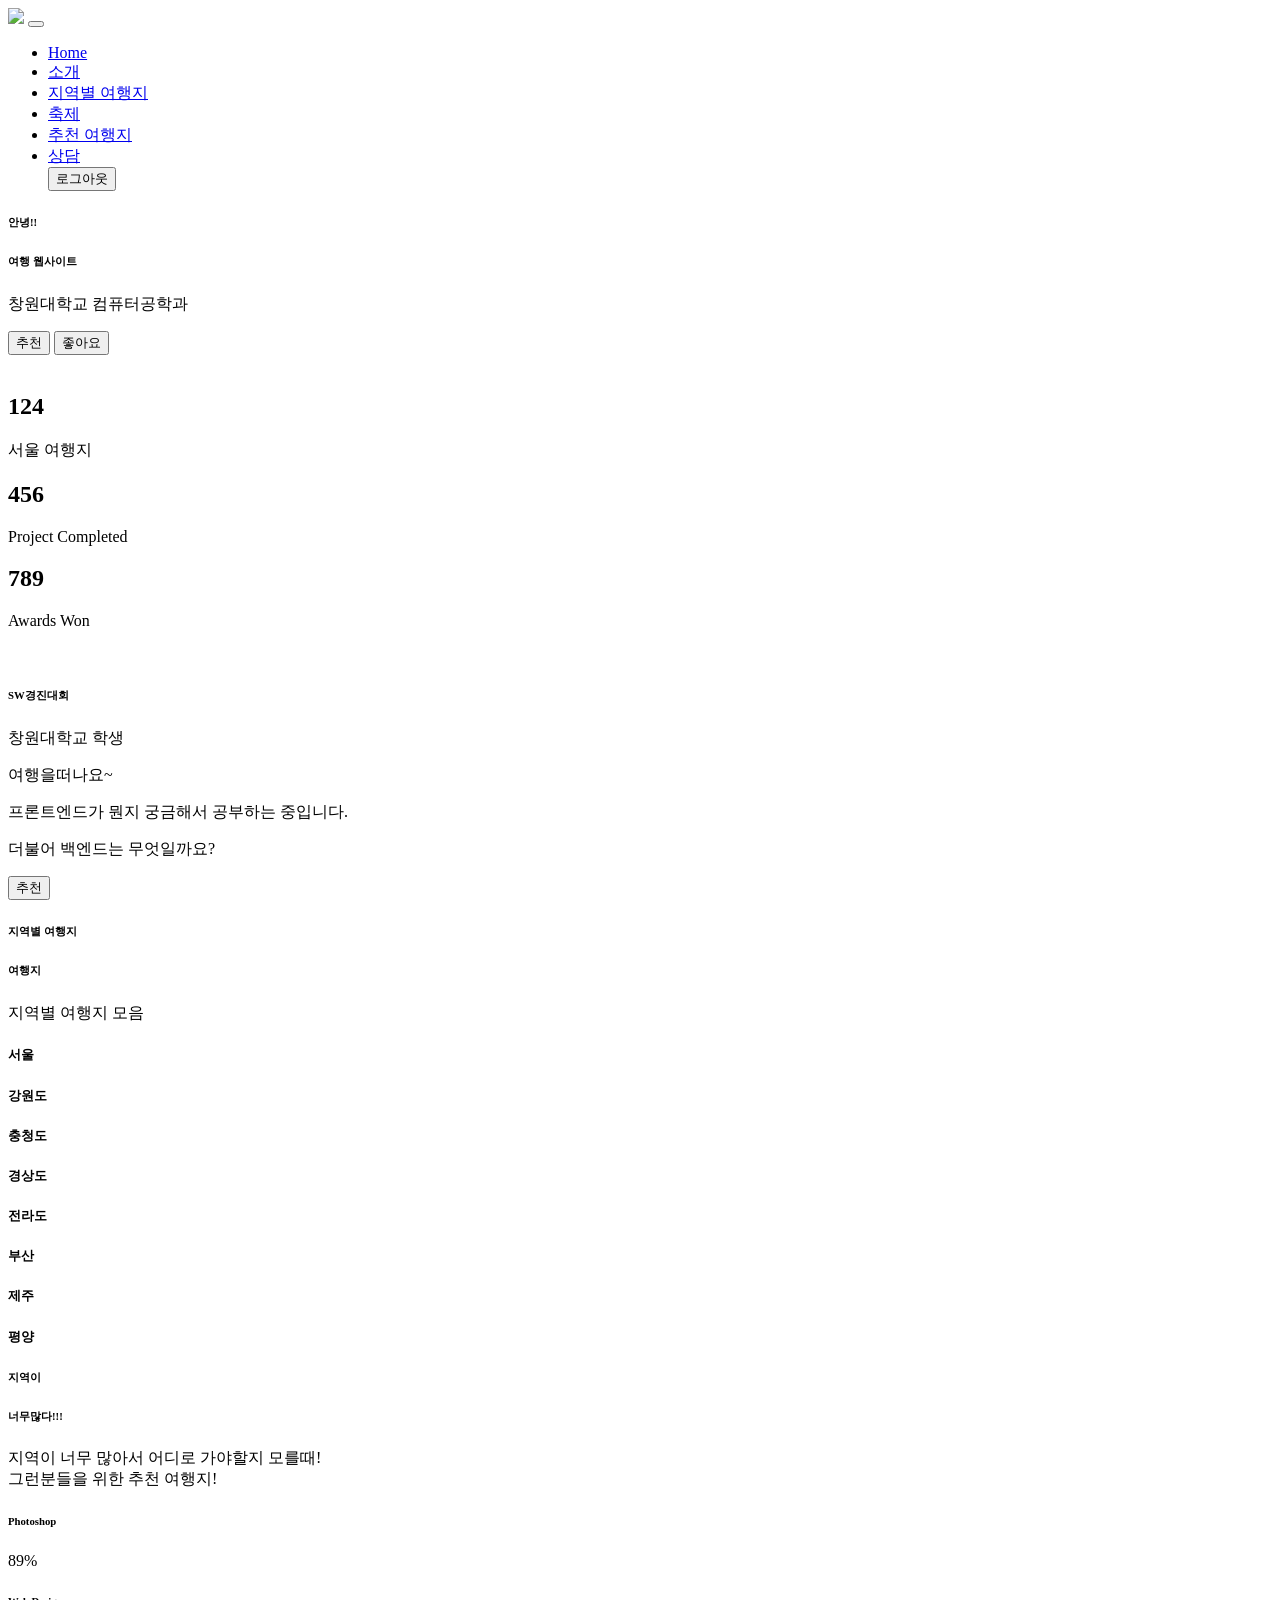
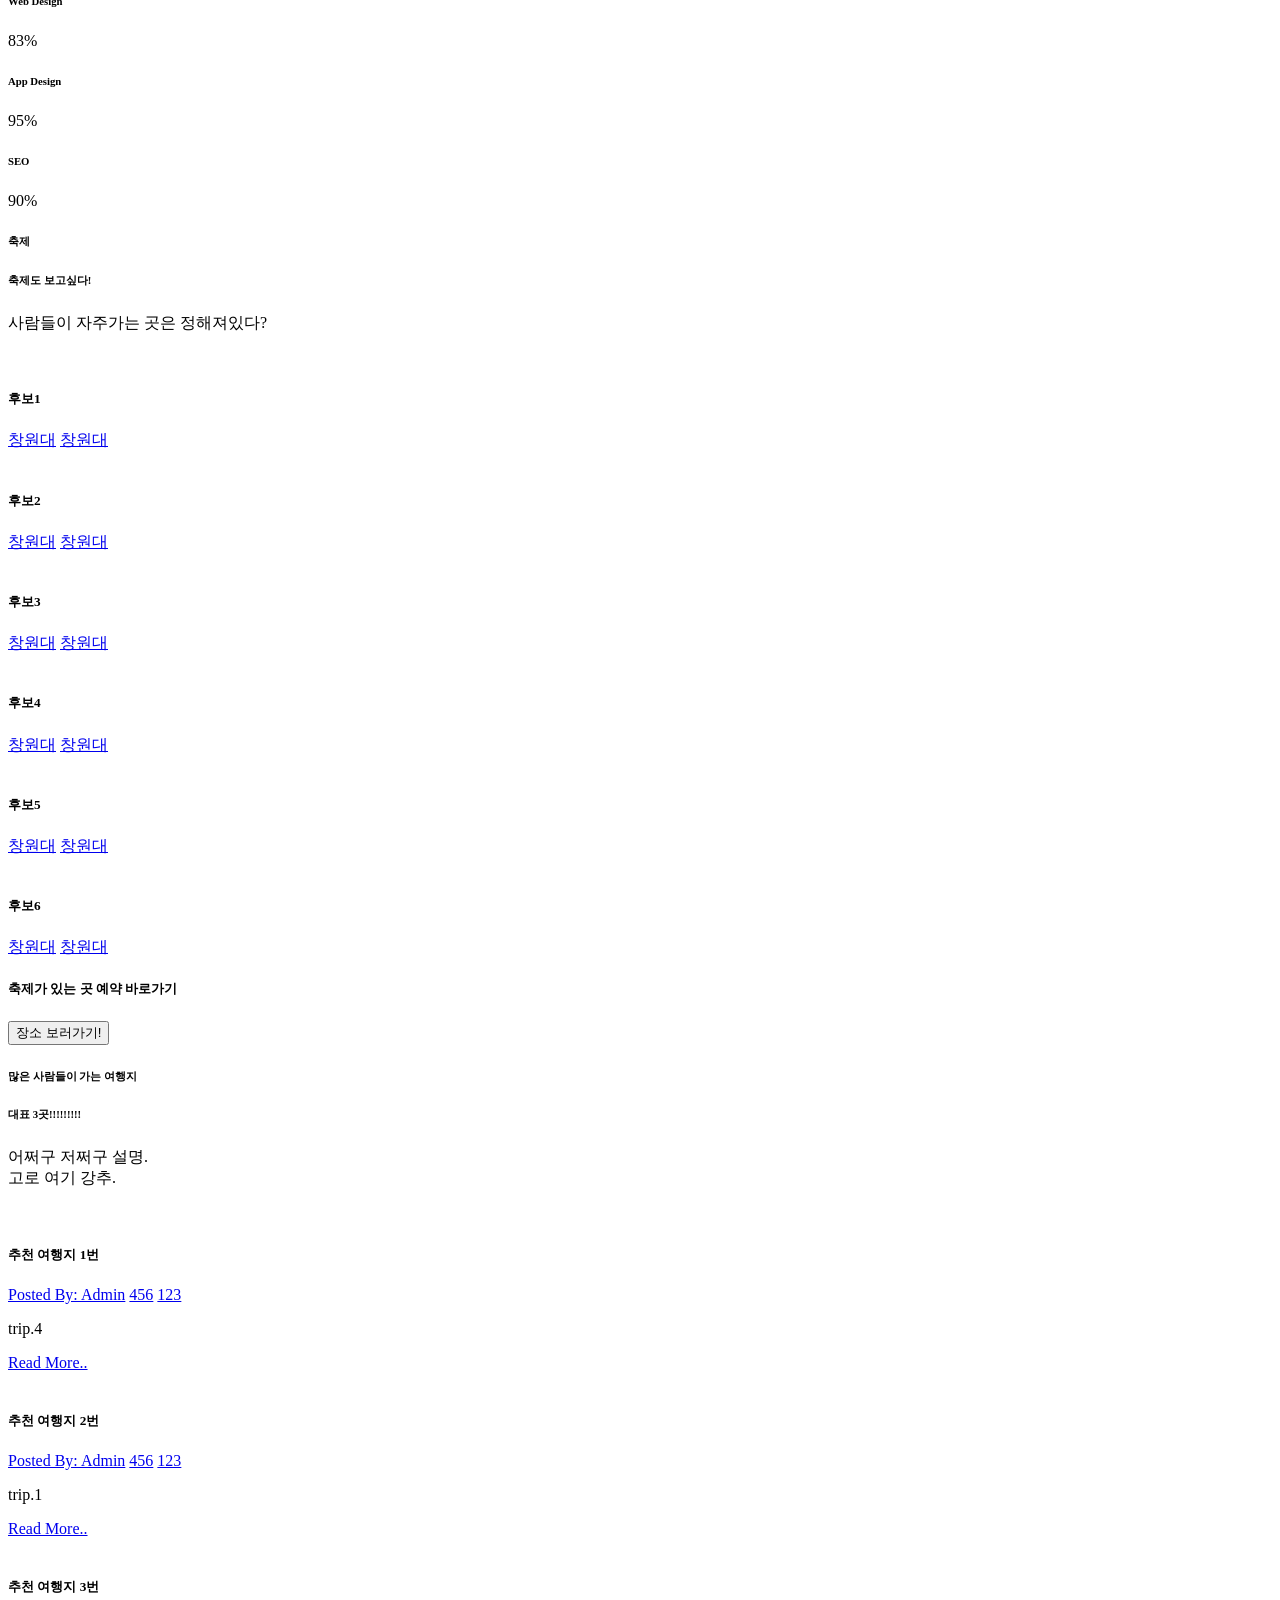
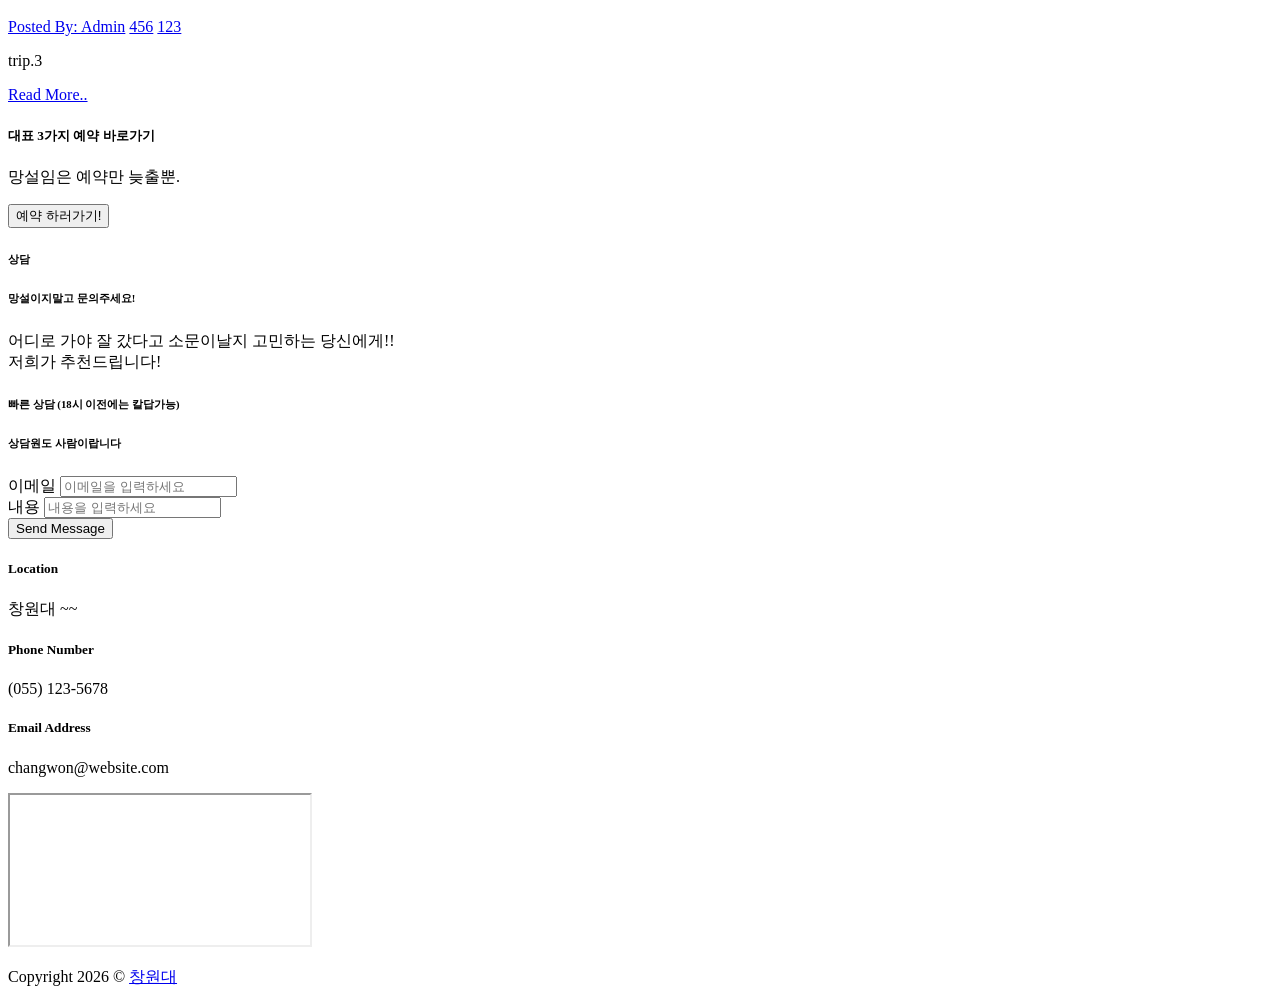
==== src/main/resources/static/index.html @ 97048cf6 "관광지 데이터 띄우기 완료 비로그인이 뭐 하려하면 에러 메시지 뜨게 완료 상담 페이지 따로 생성 및 띄우기 완료" ====
<!DOCTYPE html>
<html lang="en">
<head>
    <meta charset="utf-8">
    <title>여행웹</title>
    <!-- main styles -->
    <link rel="stylesheet" href="/css/ysb.css">
</head>
<body id="home1">
<!-- Page navigation -->
<nav class="navbar navbar-expand-lg navbar-light fixed-top" data-spy="affix" data-offset-top="0">
    <div class="container">
        <a class="navbar-brand" href="#"><img src="/imgs/logo.jpg"></a>
        <button class="navbar-toggler" type="button" >
            <span class="navbar-toggler-icon"></span>
        </button>
        <div class="collapse navbar-collapse" id="navbarSupportedContent">
            <ul class="navbar-nav ml-auto align-items-center">
                <li class="nav-item">
                    <a class="nav-link" href="#home">Home</a>
                </li>
                <li class="nav-item">
                    <a class="nav-link" href="#about">소개</a>
                </li>
                <li class="nav-item">
                    <a class="nav-link" href="#loc_trip">지역별 여행지</a>
                </li>
                <li class="nav-item">
                    <a class="nav-link" href="#popular">축제</a>
                </li>
                <li class="nav-item">
                    <a class="nav-link" href="#rec_trip">추천 여행지</a>
                </li>
                <li class="nav-item">
                    <a class="nav-link" href="#contact">상담</a>
                </li>
                <button type="button" class="btn btn-primary rounded"
                        onclick="location.href='https://kauth.kakao.com/oauth/logout?client_id=ced4991c0aeab040d5182416037bc9cc&logout_redirect_uri=http://localhost:8080/logout'">
                    로그아웃
                </button>
            </ul>
        </div>
    </div>
</nav>
<!-- End of page navibation -->

<!-- Page Header -->
<header class="header" id="home">
    <div class="container">
        <div class="infos">
            <h6 class="subtitle">안녕!!</h6>
            <h6 class="title">여행 웹사이트</h6>
            <p>
                창원대학교 컴퓨터공학과
            </p>
            <div class="buttons pt-3">
                <button class="btn btn-primary rounded">추천</button>
                <button class="btn btn-dark rounded">좋아요</button>
            </div>
        </div>
        <div class="img-holder">
            <img src="assets/imgs/trip.1.jpg" alt="">
        </div>
    </div>
    <!-- Header-widget -->
    <div class="widget">
        <div class="widget-item">
            <h2>124</h2>
            <p>
                서울 여행지
            </p>
        </div>
        <div class="widget-item">
            <h2>456</h2>
            <p>
                Project Completed
            </p>
        </div>
        <div class="widget-item">
            <h2>789</h2>
            <p>
                Awards Won
            </p>
        </div>
    </div>
</header>
<!-- End of Page Header -->
<!-- About section -->
<section id="about" class="section mt-3">
    <div class="container mt-5">
        <div class="row text-center text-md-left">
            <div class="col-md-3">
                <img src="https://encrypted-tbn0.gstatic.com/images?q=tbn:ANd9GcT5muKTTN9S02W78yYT6vugq8w6WLbNFbjw4g&usqp=CAU" alt="">
            </div>
            <div>
                <h6 class="title">SW경진대회</h6>
                <p class="subtitle">
                    창원대학교 학생
                </p>
                <p>
                    여행을떠나요~
                </p>
                <p>
                    프론트엔드가 뭔지 궁금해서 공부하는 중입니다.
                </p>
                <p>
                    더불어 백엔드는 무엇일까요?
                </p>
                <button class="btn btn-primary rounded mt-3">추천</button>
            </div>
        </div>
    </div>
</section>
<!-- 지역별 여행지 section -->
<section id="loc_trip" class="section">
    <div class="container text-center">
        <h6 class="subtitle">지역별 여행지</h6>
        <h6 class="section-title mb-4">여행지</h6>
        <p class="mb-5 pb-4">
            지역별 여행지 모음
        </p>
        <div class="row">
            <div class="col-sm-6 col-md-3 mb-4">
                <div class="custom-card card border">
                    <div class="card-body">
                        <h5>서울</h5>
                    </div>
                </div>
            </div>
            <div class="col-sm-6 col-md-3 mb-4">
                <div class="custom-card card border">
                    <div class="card-body">
                        <h5>강원도</h5>
                    </div>
                </div>
            </div>
            <div class="col-sm-6 col-md-3 mb-4">
                <div class="custom-card card border">
                    <div class="card-body">
                        <h5>충청도</h5>
                    </div>
                </div>
            </div>
            <div class="col-sm-6 col-md-3 mb-4">
                <div class="custom-card card border">
                    <div class="card-body">
                        <h5>경상도</h5>
                    </div>
                </div>
            </div>
            <div class="col-sm-6 col-md-3 mb-4">
                <div class="custom-card card border">
                    <div class="card-body">
                        <h5>전라도</h5>
                    </div>
                </div>
            </div>
            <div class="col-sm-6 col-md-3 mb-4">
                <div class="custom-card card border">
                    <div class="card-body">
                        <h5>부산</h5>
                    </div>
                </div>
            </div>
            <div class="col-sm-6 col-md-3 mb-4">
                <div class="custom-card card border">
                    <div class="card-body">
                        <h5>제주</h5>
                    </div>
                </div>
            </div>
            <div class="col-sm-6 col-md-3 mb-4">
                <div class="custom-card card border">
                    <div class="card-body">
                        <h5>평양</h5>
                    </div>
                </div>
            </div>
        </div>
    </div>
</section>
<!-- End of 지역별 여행지 -->
<!-- 추천안내 section -->
<section class="section">
    <div class="container text-center">
        <h6 class="subtitle">지역이</h6>
        <h6 class="section-title mb-4">너무많다!!!</h6>
        <p class="mb-5 pb-4">
            지역이 너무 많아서 어디로 가야할지 모를때! <br>
            그런분들을 위한 추천 여행지!
        </p>
        <div class="row text-left">
            <div class="col-sm-6">
                <h6 class="mb-3">Photoshop</h6>
                <div class="progress">
                    <div class="progress-bar bg-primary" role="progressbar" style="width: 89%;" aria-valuenow="25" aria-valuemin="0" aria-valuemax="100">
                        <span>89%</span>
                    </div>
                </div>
            </div>
            <div class="col-sm-6">
                <h6 class="mb-3">Web Design</h6>
                <div class="progress">
                    <div class="progress-bar bg-primary" role="progressbar" style="width: 83%;" aria-valuenow="25" aria-valuemin="0" aria-valuemax="100">
                        <span>83%</span>
                    </div>
                </div>
            </div>
            <div class="col-sm-6">
                <h6 class="mb-3">App Design</h6>
                <div class="progress">
                    <div class="progress-bar bg-primary" role="progressbar" style="width: 95%;" aria-valuenow="25" aria-valuemin="0" aria-valuemax="100">
                        <span>95%</span>
                    </div>
                </div>
            </div>
            <div class="col-sm-6">
                <h6 class="mb-3">SEO</h6>
                <div class="progress">
                    <div class="progress-bar bg-primary" role="progressbar" style="width: 90%;" aria-valuenow="25" aria-valuemin="0" aria-valuemax="100">
                        <span>90%</span>
                    </div>
                </div>
            </div>
        </div>
    </div>
</section>
<!-- End of 추천안내 sections -->
<!-- 자주가는곳 section -->
<section id="popular" class="section">
    <div class="container text-center">
        <h6 class="subtitle">축제</h6>
        <h6 class="section-title mb-4">축제도 보고싶다!</h6>
        <p class="mb-5 pb-4">
            사람들이 자주가는 곳은 정해져있다?
        </p>
        <div class="row">
            <div class="col-sm-4">
                <div class="img-wrapper">
                    <img src="assets/imgs/trip.1.jpg" alt="">
                    <div class="overlay">
                        <div class="overlay-infos">
                            <h5>후보1</h5>
                            <a href="https://www.changwon.ac.kr/portal/main.do" target="_blank">창원대</a>
                            <a href="https://www.changwon.ac.kr/portal/main.do" target="_blank">창원대</a>
                        </div>
                    </div>
                </div>
                <div class="img-wrapper">
                    <img src="assets/imgs/trip.9.jpg" alt="">
                    <div class="overlay">
                        <div class="overlay-infos">
                            <h5>후보2</h5>
                            <a href="https://www.changwon.ac.kr/portal/main.do" target="_blank">창원대</a>
                            <a href="https://www.changwon.ac.kr/portal/main.do" target="_blank">창원대</a>
                        </div>
                    </div>
                </div>
            </div>
            <div class="col-sm-4">
                <div class="img-wrapper">
                    <img src="assets/imgs/trip.8.jpg" alt="">
                    <div class="overlay">
                        <div class="overlay-infos">
                            <h5>후보3</h5>
                            <a href="https://www.changwon.ac.kr/portal/main.do" target="_blank">창원대</a>
                            <a href="https://www.changwon.ac.kr/portal/main.do" target="_blank">창원대</a>
                        </div>
                    </div>
                </div>
                <div class="img-wrapper">
                    <img src="assets/imgs/trip.5.jpg" alt="">
                    <div class="overlay">
                        <div class="overlay-infos">
                            <h5>후보4</h5>
                            <a href="https://www.changwon.ac.kr/portal/main.do" target="_blank">창원대</a>
                            <a href="https://www.changwon.ac.kr/portal/main.do" target="_blank">창원대</a>
                        </div>
                    </div>
                </div>
            </div>
            <div class="col-sm-4">
                <div class="img-wrapper">
                    <img src="assets/imgs/trip.6.jpg" alt="">
                    <div class="overlay">
                        <div class="overlay-infos">
                            <h5>후보5</h5>
                            <a href="https://www.changwon.ac.kr/portal/main.do" target="_blank">창원대</a>
                            <a href="https://www.changwon.ac.kr/portal/main.do" target="_blank">창원대</a>
                        </div>
                    </div>
                </div>
                <div class="img-wrapper">
                    <img src="assets/imgs/trip.7.jpg" alt="">
                    <div class="overlay">
                        <div class="overlay-infos">
                            <h5>후보6</h5>
                            <a href="https://www.changwon.ac.kr/portal/main.do" target="_blank">창원대</a>
                            <a href="https://www.changwon.ac.kr/portal/main.do" target="_blank">창원대</a>
                        </div>
                    </div>
                </div>
            </div>
        </div>
    </div>
    <!-- 축제가 있는 곳 예약 section -->
    <section class="bg-gray p-0 section">
        <div class="container">
            <div class="card bg-primary">
                <div class="card-body text-light">
                    <div class="row align-items-center">
                        <div class="col-sm-9 text-center text-sm-left">
                            <h5 class="mt-3">축제가 있는 곳 예약 바로가기</h5>
                            <p class="mb-3">
                            </p>
                        </div>
                        <div class="col-sm-3 text-center text-sm-right">
                            <button class="btn btn-light rounded" id="gotoSpotButton">장소 보러가기!</button>
                        </div>
                    </div>
                </div>
            </div>
        </div>
    </section>
    <!-- 축제가 있는 곳 예약 section. -->
</section>
<!-- End of 축제 section -->
<!-- 여행 Section -->
<section id="rec_trip" class="section">
    <div class="container text-center">
        <h6 class="subtitle">많은 사람들이 가는 여행지</h6>
        <h6 class="section-title mb-4"> 대표 3곳!!!!!!!!! </h6>
        <p class="mb-5 pb-4">
            어쩌구 저쩌구 설명. <br>
            고로 여기 강추.
        </p>
        <div class="row text-left">
            <div class="col-md-4">
                <div class="card border mb-4">
                    <img src="assets/imgs/trip.4.jpg" alt="" class="card-img-top w-100">
                    <div class="card-body">
                        <h5 class="card-title">추천 여행지 1번</h5>
                        <div class="post-details">
                            <a href="javascript:void(0)">Posted By: Admin</a>
                            <a href="javascript:void(0)"><i class="ti-thumb-up"></i> 456</a>
                            <a href="javascript:void(0)"><i class="ti-comment"></i> 123</a>
                        </div>
                        <p>
                            trip.4
                        </p>
                        <a href="javascript:void(0)">Read More..</a>
                    </div>
                </div>
            </div>
            <div class="col-md-4">
                <div class="card border mb-4">
                    <img src="assets/imgs/trip.1.jpg" alt="" class="card-img-top w-100">
                    <div class="card-body">
                        <h5 class="card-title"> 추천 여행지 2번 </h5>
                        <div class="post-details">
                            <a href="javascript:void(0)">Posted By: Admin</a>
                            <a href="javascript:void(0)"><i class="ti-thumb-up"></i> 456</a>
                            <a href="javascript:void(0)"><i class="ti-comment"></i> 123</a>
                        </div>
                        <p>
                            trip.1
                        </p>
                        <a href="javascript:void(0)">Read More..</a>
                    </div>
                </div>
            </div>
            <div class="col-md-4">
                <div class="card border mb-4">
                    <img src="assets/imgs/trip.2.jpg" alt="" class="card-img-top w-100">
                    <div class="card-body">
                        <h5 class="card-title">추천 여행지 3번</h5>
                        <div class="post-details">
                            <a href="javascript:void(0)">Posted By: Admin</a>
                            <a href="javascript:void(0)"><i class="ti-thumb-up"></i> 456</a>
                            <a href="javascript:void(0)"><i class="ti-comment"></i> 123</a>
                        </div>
                        <p>
                            trip.3
                        </p>
                        <a href="javascript:void(0)">Read More..</a>
                    </div>
                </div>
            </div>
        </div>
    </div>
</section>
<!-- 대표 3가지 section -->
<section class="bg-gray p-0 section">
    <div class="container">
        <div class="card bg-primary">
            <div class="card-body text-light">
                <div class="row align-items-center">
                    <div class="col-sm-9 text-center text-sm-left">
                        <h5 class="mt-3">대표 3가지 예약 바로가기</h5>
                        <p class="mb-3">
                            망설임은 예약만 늦출뿐.
                        </p>
                    </div>
                    <div class="col-sm-3 text-center text-sm-right">
                        <button class="btn btn-light rounded">예약 하러가기!</button>
                    </div>
                </div>
            </div>
        </div>
    </div>
</section>
<!-- End 대표 3가지 section. -->
<!-- 상담 Section -->
<section id="contact" class="position-relative section">
    <div class="container text-center">
        <h6 class="subtitle">상담</h6>
        <h6 class="section-title mb-4">망설이지말고 문의주세요!</h6>
        <p class="mb-5 pb-4">
            어디로 가야 잘 갔다고 소문이날지 고민하는 당신에게!!<br>
            저희가 추천드립니다!
        </p>
        <div class="contact text-left">
            <div class="form">
                <h6 class="subtitle">빠른 상담 (18시 이전에는 칼답가능)</h6>
                <h6 class="section-title mb-4">상담원도 사람이랍니다</h6>

                <form role="form" action="/counsels/new" method="post">
                    <div class="form-group">
                        <label for="contact">이메일</label>
                        <input type="text" name="email" class="form-control" placeholder="이메일을 입력하세요">
                    </div>
                    <div class="form-group">
                        <label for="contact">내용</label>
                        <input type="text" name="context" class="form-control" placeholder="내용을 입력하세요">
                    </div>
                    <button type="submit" class="btn btn-primary btn-block rounded w-lg">Send Message</button>
                </form>

            </div>
            <div class="contact-infos">
                <div class="item">
                    <i class="ti-location-pin"></i>
                    <div class="">
                        <h5>Location</h5>
                        <p>
                            창원대 ~~
                        </p>
                    </div>
                </div>
                <div class="item">
                    <i class="ti-mobile"></i>
                    <div>
                        <h5>Phone Number</h5>
                        <p>
                            (055) 123-5678
                        </p>
                    </div>
                </div>
                <div class="item">
                    <i class="ti-email"></i>
                    <div class="mb-0">
                        <h5>Email Address</h5>
                        <p>
                            changwon@website.com
                        </p>
                    </div>
                </div>
            </div>
        </div>
    </div>
    <div id="map">
        <iframe src="https://snazzymaps.com/embed/296470">
        </iframe>
    </div>
</section>
<!-- End of Contact Section -->
<!-- Page Footer -->
<footer class="page-footer">
    <div class="container">
        <div class="row align-items-center">
            <div class="col-sm-6">
                <p>
                    Copyright
                    <script>document.write(new Date().getFullYear())</script>
                    &copy; <a href="https://www.changwon.ac.kr/portal/main.do" target="_blank">창원대</a>
                </p>
            </div>
        </div>
    </div>
</footer>
<!-- End of page footer -->
</body>

<script>
    document.getElementById("gotoSpotButton").addEventListener("click", function() {
        window.location.href = "/spot"; // "/spot" 경로로 변경
    });
</script>


</html>
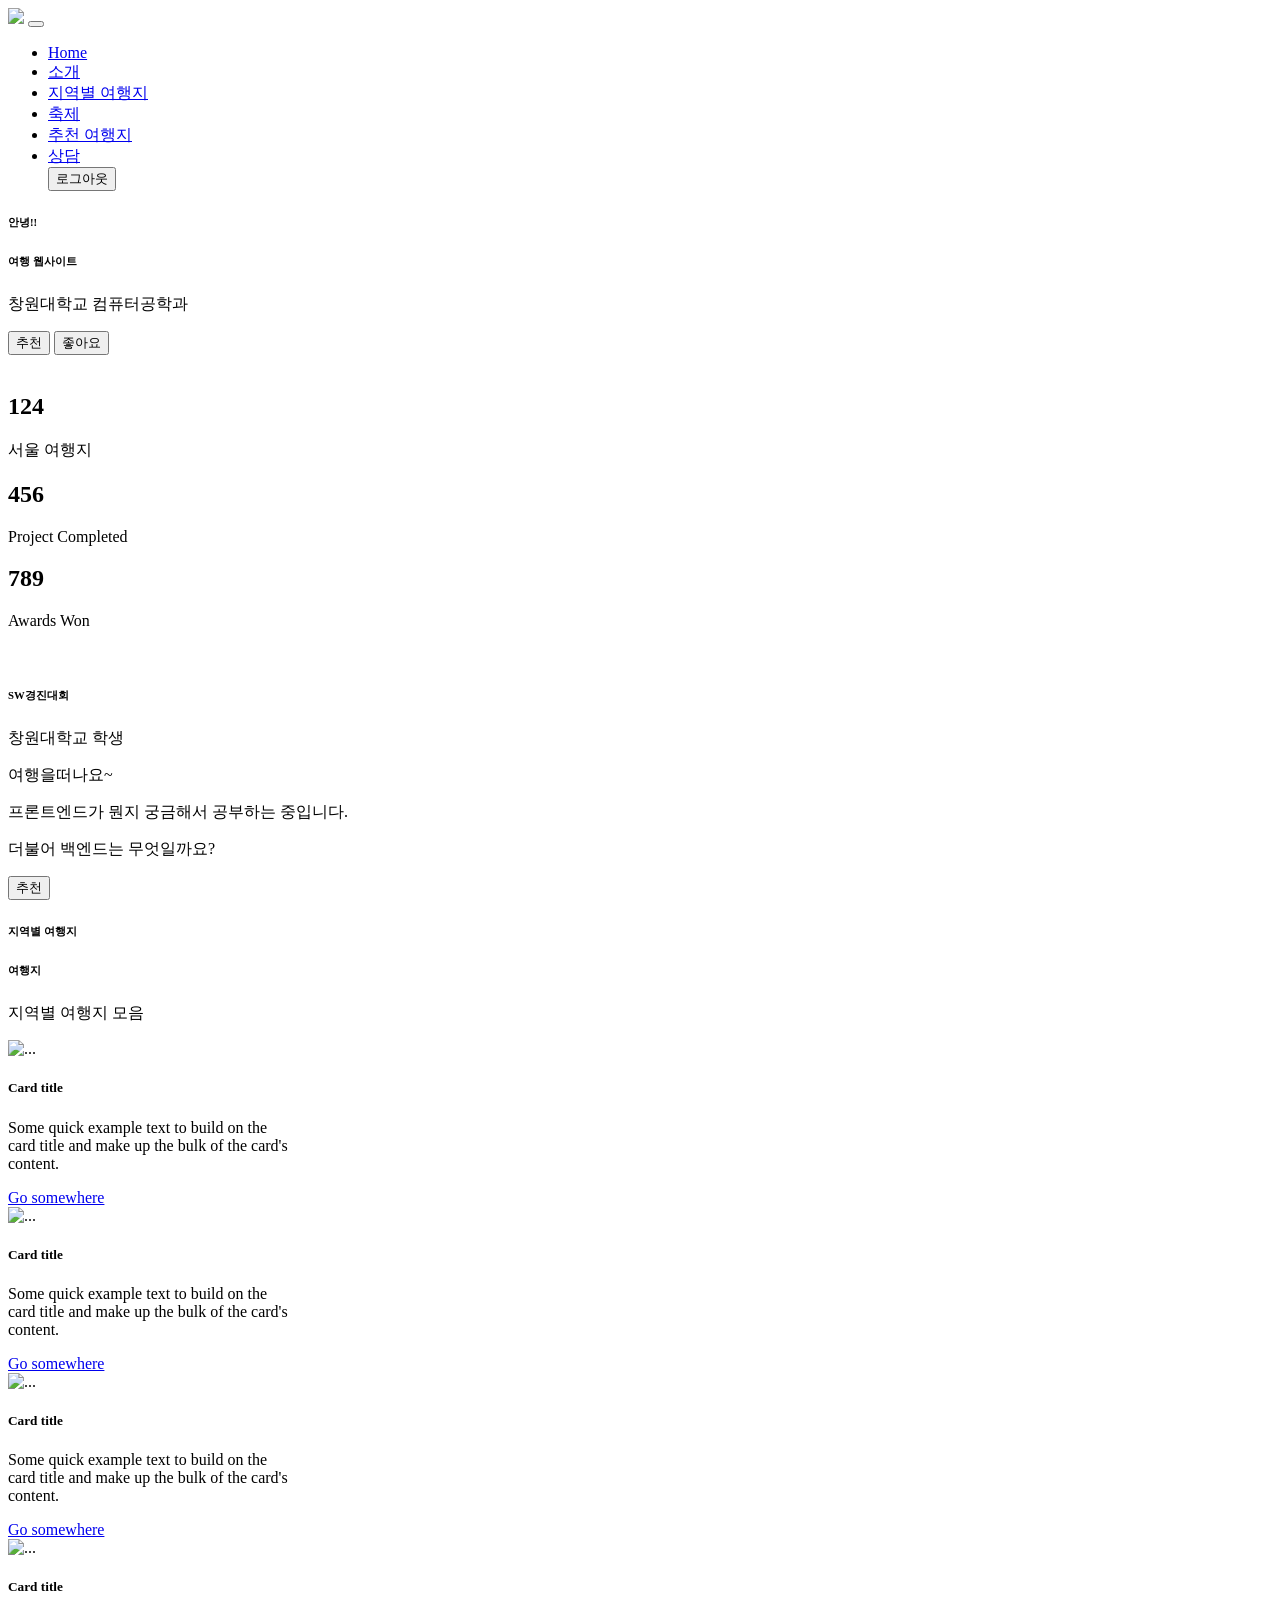
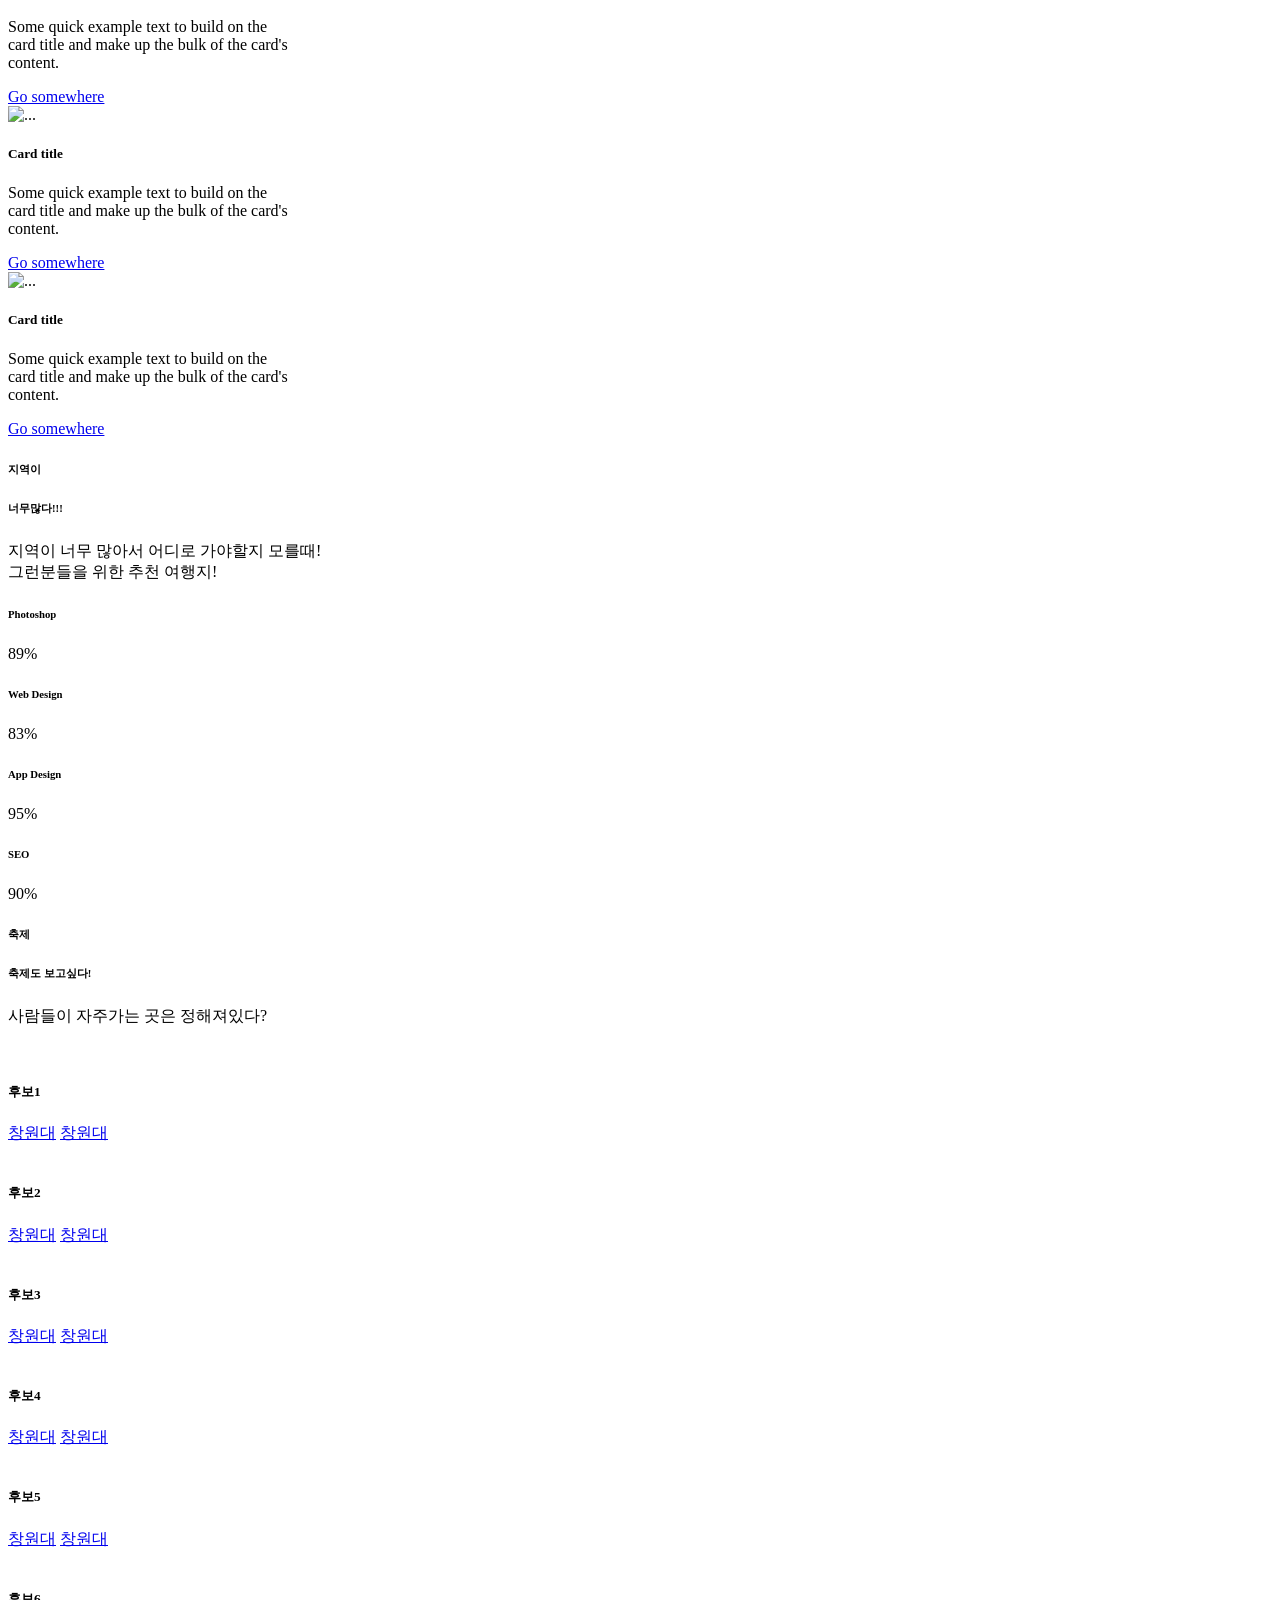
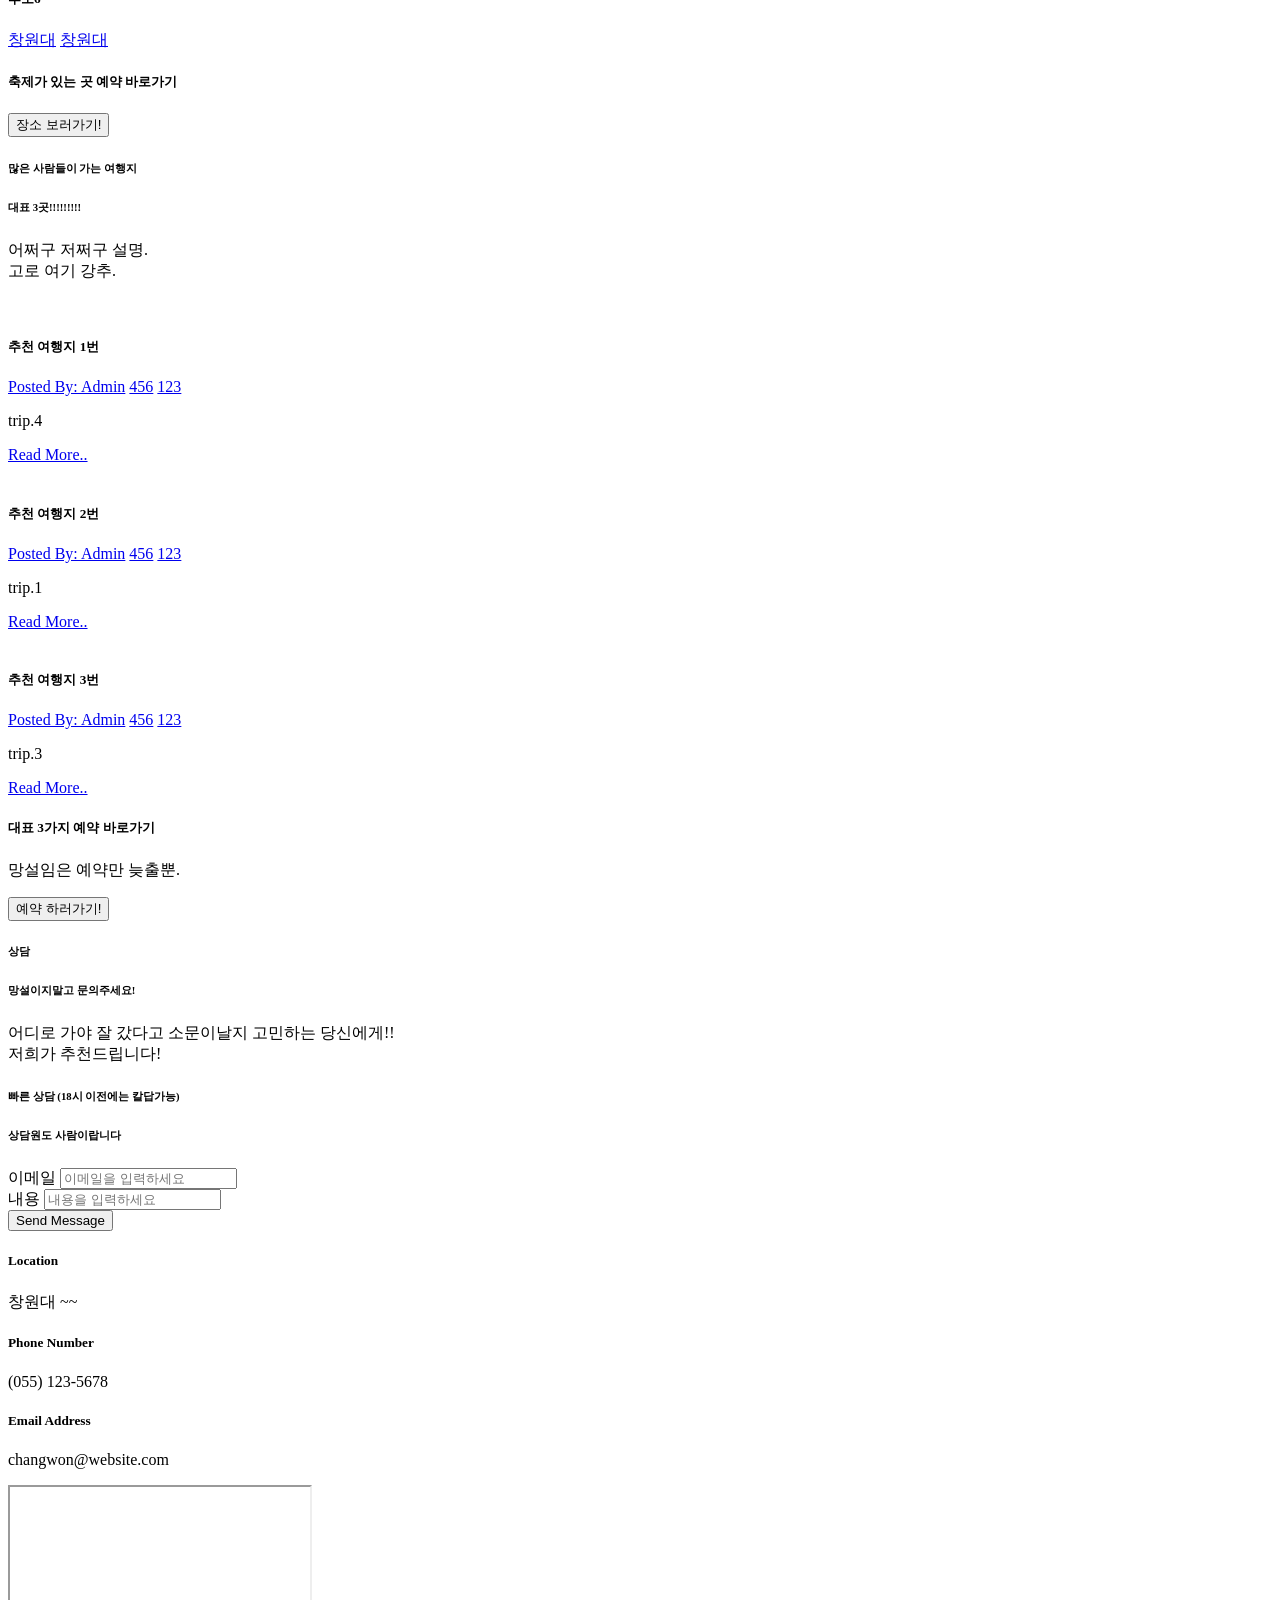
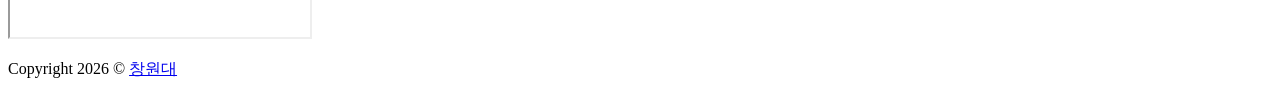
==== commit 0fa71534: "검색 파라미터 따로 생성 후 적용 -> 전체 페이징과 검색 후 페이징 갯수 정상화 완료" ====
--- a/src/main/resources/static/index.html
+++ b/src/main/resources/static/index.html
@@ -2,10 +2,11 @@
 <html lang="en">
 <head>
     <meta charset="utf-8">
+    <meta name="viewport" content="width=device-width, initial-scale=1">
     <title>여행웹</title>
     <!-- main styles -->
     <link rel="stylesheet" href="/css/ysb.css">
-</head>
+    </head>
 <body id="home1">
 <!-- Page navigation -->
 <nav class="navbar navbar-expand-lg navbar-light fixed-top" data-spy="affix" data-offset-top="0">
@@ -111,6 +112,7 @@
         </div>
     </div>
 </section>
+
 <!-- 지역별 여행지 section -->
 <section id="loc_trip" class="section">
     <div class="container text-center">
@@ -120,60 +122,52 @@
             지역별 여행지 모음
         </p>
         <div class="row">
-            <div class="col-sm-6 col-md-3 mb-4">
-                <div class="custom-card card border">
-                    <div class="card-body">
-                        <h5>서울</h5>
-                    </div>
-                </div>
-            </div>
-            <div class="col-sm-6 col-md-3 mb-4">
-                <div class="custom-card card border">
-                    <div class="card-body">
-                        <h5>강원도</h5>
-                    </div>
-                </div>
-            </div>
-            <div class="col-sm-6 col-md-3 mb-4">
-                <div class="custom-card card border">
-                    <div class="card-body">
-                        <h5>충청도</h5>
-                    </div>
-                </div>
-            </div>
-            <div class="col-sm-6 col-md-3 mb-4">
-                <div class="custom-card card border">
-                    <div class="card-body">
-                        <h5>경상도</h5>
-                    </div>
-                </div>
-            </div>
-            <div class="col-sm-6 col-md-3 mb-4">
-                <div class="custom-card card border">
-                    <div class="card-body">
-                        <h5>전라도</h5>
-                    </div>
-                </div>
-            </div>
-            <div class="col-sm-6 col-md-3 mb-4">
-                <div class="custom-card card border">
-                    <div class="card-body">
-                        <h5>부산</h5>
-                    </div>
-                </div>
-            </div>
-            <div class="col-sm-6 col-md-3 mb-4">
-                <div class="custom-card card border">
-                    <div class="card-body">
-                        <h5>제주</h5>
-                    </div>
-                </div>
-            </div>
-            <div class="col-sm-6 col-md-3 mb-4">
-                <div class="custom-card card border">
-                    <div class="card-body">
-                        <h5>평양</h5>
-                    </div>
+            <div class="card" style="width: 18rem;">
+                <img src="https://ak-d.tripcdn.com/images/10050z000000nf6sl9C57_C_800_10000.jpg" class="card-img-top" alt="...">
+                <div class="card-body">
+                    <h5 class="card-title">Card title</h5>
+                    <p class="card-text">Some quick example text to build on the card title and make up the bulk of the card's content.</p>
+                    <a href="#" class="btn btn-primary">Go somewhere</a>
+                </div>
+            </div>
+            <div class="card" style="width: 18rem;">
+                <img src="https://ak-d.tripcdn.com/images/10050z000000nf6sl9C57_C_800_10000.jpg" class="card-img-top" alt="...">
+                <div class="card-body">
+                    <h5 class="card-title">Card title</h5>
+                    <p class="card-text">Some quick example text to build on the card title and make up the bulk of the card's content.</p>
+                    <a href="#" class="btn btn-primary">Go somewhere</a>
+                </div>
+            </div>
+            <div class="card" style="width: 18rem;">
+                <img src="https://ak-d.tripcdn.com/images/10050z000000nf6sl9C57_C_800_10000.jpg" class="card-img-top" alt="...">
+                <div class="card-body">
+                    <h5 class="card-title">Card title</h5>
+                    <p class="card-text">Some quick example text to build on the card title and make up the bulk of the card's content.</p>
+                    <a href="#" class="btn btn-primary">Go somewhere</a>
+                </div>
+            </div>
+            <div class="card" style="width: 18rem;">
+                <img src="https://ak-d.tripcdn.com/images/10050z000000nf6sl9C57_C_800_10000.jpg" class="card-img-top" alt="...">
+                <div class="card-body">
+                    <h5 class="card-title">Card title</h5>
+                    <p class="card-text">Some quick example text to build on the card title and make up the bulk of the card's content.</p>
+                    <a href="#" class="btn btn-primary">Go somewhere</a>
+                </div>
+            </div>
+            <div class="card" style="width: 18rem;">
+                <img src="https://ak-d.tripcdn.com/images/10050z000000nf6sl9C57_C_800_10000.jpg" class="card-img-top" alt="...">
+                <div class="card-body">
+                    <h5 class="card-title">Card title</h5>
+                    <p class="card-text">Some quick example text to build on the card title and make up the bulk of the card's content.</p>
+                    <a href="#" class="btn btn-primary">Go somewhere</a>
+                </div>
+            </div>
+            <div class="card" style="width: 18rem;">
+                <img src="https://ak-d.tripcdn.com/images/10050z000000nf6sl9C57_C_800_10000.jpg" class="card-img-top" alt="...">
+                <div class="card-body">
+                    <h5 class="card-title">Card title</h5>
+                    <p class="card-text">Some quick example text to build on the card title and make up the bulk of the card's content.</p>
+                    <a href="#" class="btn btn-primary">Go somewhere</a>
                 </div>
             </div>
         </div>
